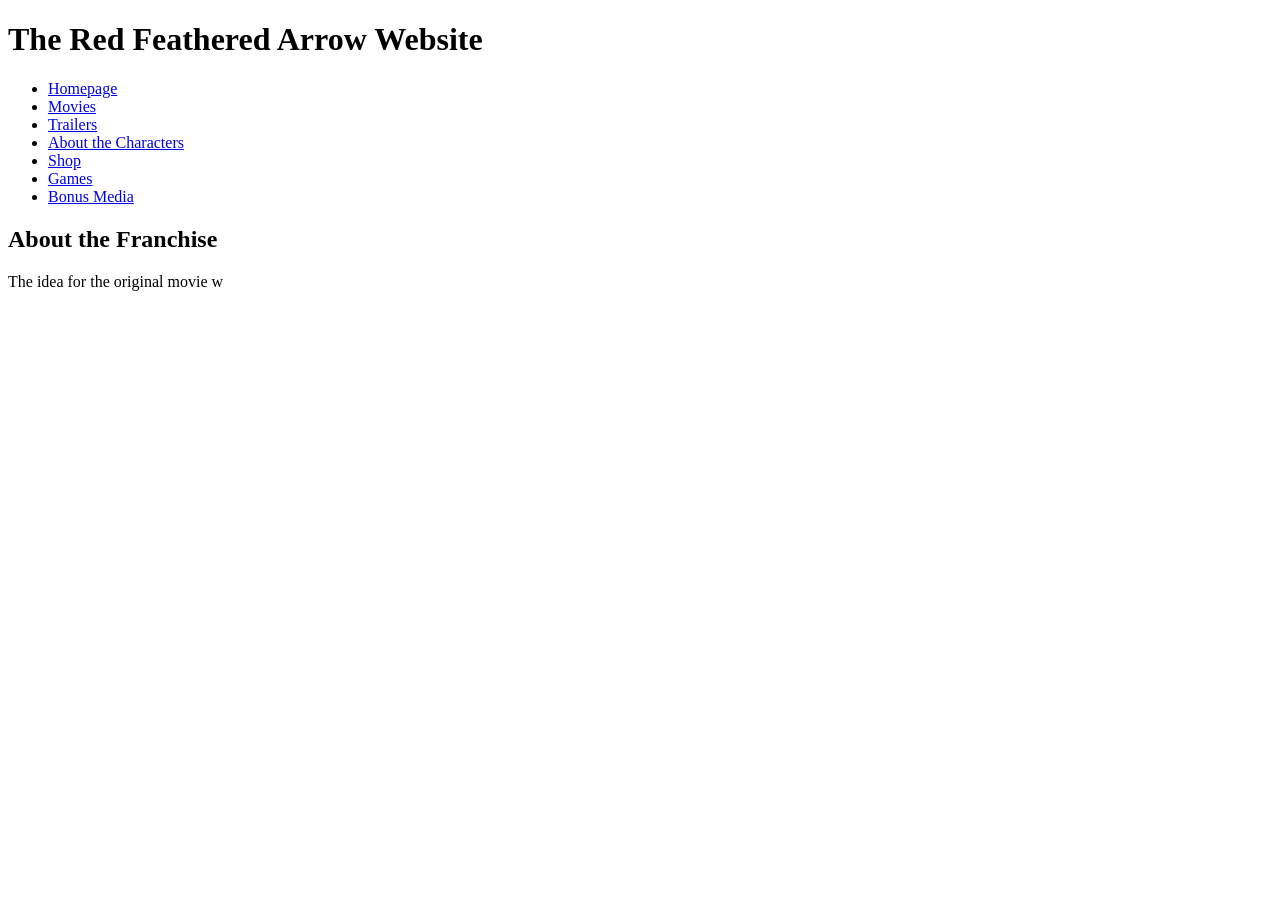
==== index.html @ 2fa01070 "Add files via upload" ====
<!DOCTYPE html>

<html lang="en">

<head>
    <meta charset="UTF-8">
    <meta name="viewport" content="width=device-width, initial-scale=1.0">
    <title>Red Feathered Arrow</title>
    <meta name="author" content="Guntur Software Deveopment">
    <meta name="description" content="The Red Feathered Arrow Website">
    <link rel="stylesheet" href="style.css">
    <link rel="icon" type="image/png" href="Images/favicon.png">
</head>

<body>
    <div id="wrapper">

        <h1 id="pagetitle">The Red Feathered Arrow Website</h1>
        
        <nav>
            <ul id="ulnav">
                <li class="linav"><a href="index.html">Homepage</a></li>
                <li class="linav"><a href="movies.html">Movies</a></li>
                <li class="linav"><a href="trailers.html">Trailers</a></li>
                <li class="linav"><a href="characters.html">About the Characters</a></li>
                <li class="linav"><a href="shop.html">Shop</a></li>
                <li class="linav"><a href="games.html">Games</a></li>
                <li class="linav"><a href="bonus.html">Bonus Media</a></li>
            </ul>
        </nav>

        <main>

            <h2>About the Franchise</h2>
            <p>
                The idea for the original movie w
            </p>

        </main>

    </div>
</body>

</html>
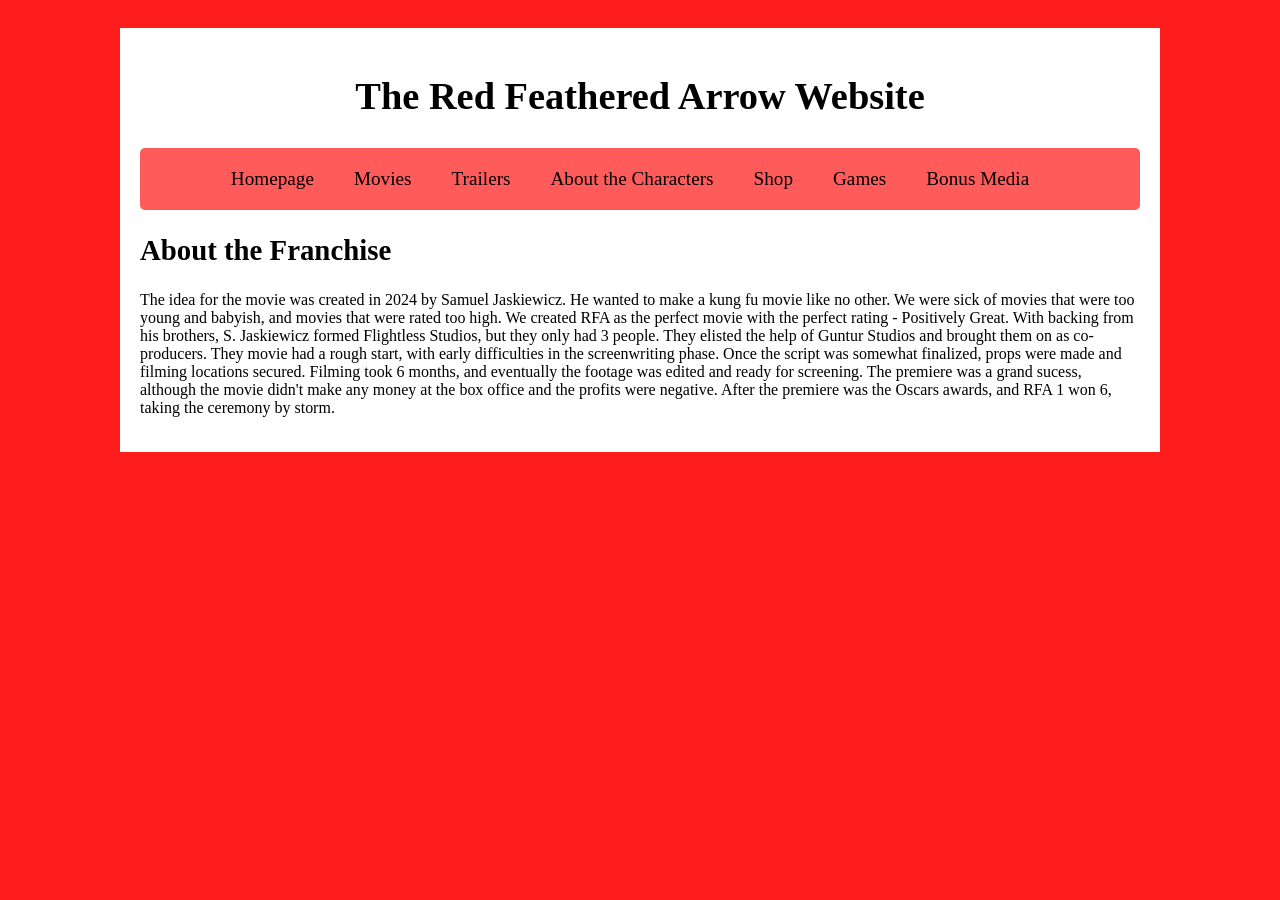
==== commit 6d127a56: "added more to the index page" ====
--- a/index.html
+++ b/index.html
@@ -33,7 +33,7 @@
 
             <h2>About the Franchise</h2>
             <p>
-                The idea for the original movie w
+                The idea for the movie was created in 2024 by Samuel Jaskiewicz. He wanted to make a kung fu movie like no other. We were sick of movies that were too young and babyish, and movies that were rated too high. We created RFA as the perfect movie with the perfect rating - Positively Great. With backing from his brothers, S. Jaskiewicz formed Flightless Studios, but they only had 3 people. They elisted the help of Guntur Studios and brought them on as co-producers. They movie had a rough start, with early difficulties in the screenwriting phase. Once the script was somewhat finalized, props were made and filming locations secured. Filming took 6 months, and eventually the footage was edited and ready for screening. The premiere was a grand sucess, although the movie didn't make any money at the box office and the profits were negative. After the premiere was the Oscars awards, and RFA 1 won 6, taking the ceremony by storm. 
             </p>
 
         </main>
--- a/style.css
+++ b/style.css
@@ -0,0 +1,77 @@
+.hidden {
+    display: none;
+}
+
+body {
+    background-color: rgb(255, 28, 28);
+    padding: 20px;
+    font-size: 120%;
+}
+
+#wrapper {
+    margin: auto;
+    width: 1000px;
+    background-color: white;
+    padding: 20px;
+}
+
+#pagetitle {
+    text-align: center;
+    margin-bottom: 30px;
+}
+
+p {
+    font-size: 83.3%;
+}
+
+
+/* Nav Bar */
+
+    nav {
+        background-color: rgb(255, 91, 91);
+        padding: 10px;
+        border-radius: 5px;
+    }
+
+    #ulnav {
+        list-style: none; 
+        margin: 0;
+        padding: 10px;
+        display: flex;
+        justify-content: center;
+    }
+
+    .linav {
+        margin-right: 20px;
+    }
+
+    .linav a {
+        text-decoration: none;
+        color: black;
+        padding: 10px;
+        border-radius: 5px;
+        transition: background-color 0.3s;
+    }
+
+    .linav a:hover {
+        background-color: white;
+    }
+    
+/* Button */
+
+    .coolbutton {
+    background-color: rgb(255, 91, 91);
+    color: black;
+    border: none;
+    padding: 12px 20px;
+    border-radius: 8px;
+    font-size: 1rem;
+    cursor: pointer;
+    transition: background-color 0.3s, transform 0.1s;
+    text-decoration: none;
+    }
+
+    .coolbutton:hover {
+    background-color: rgb(255, 130, 130);
+    transform: scale(1.03);
+    }
